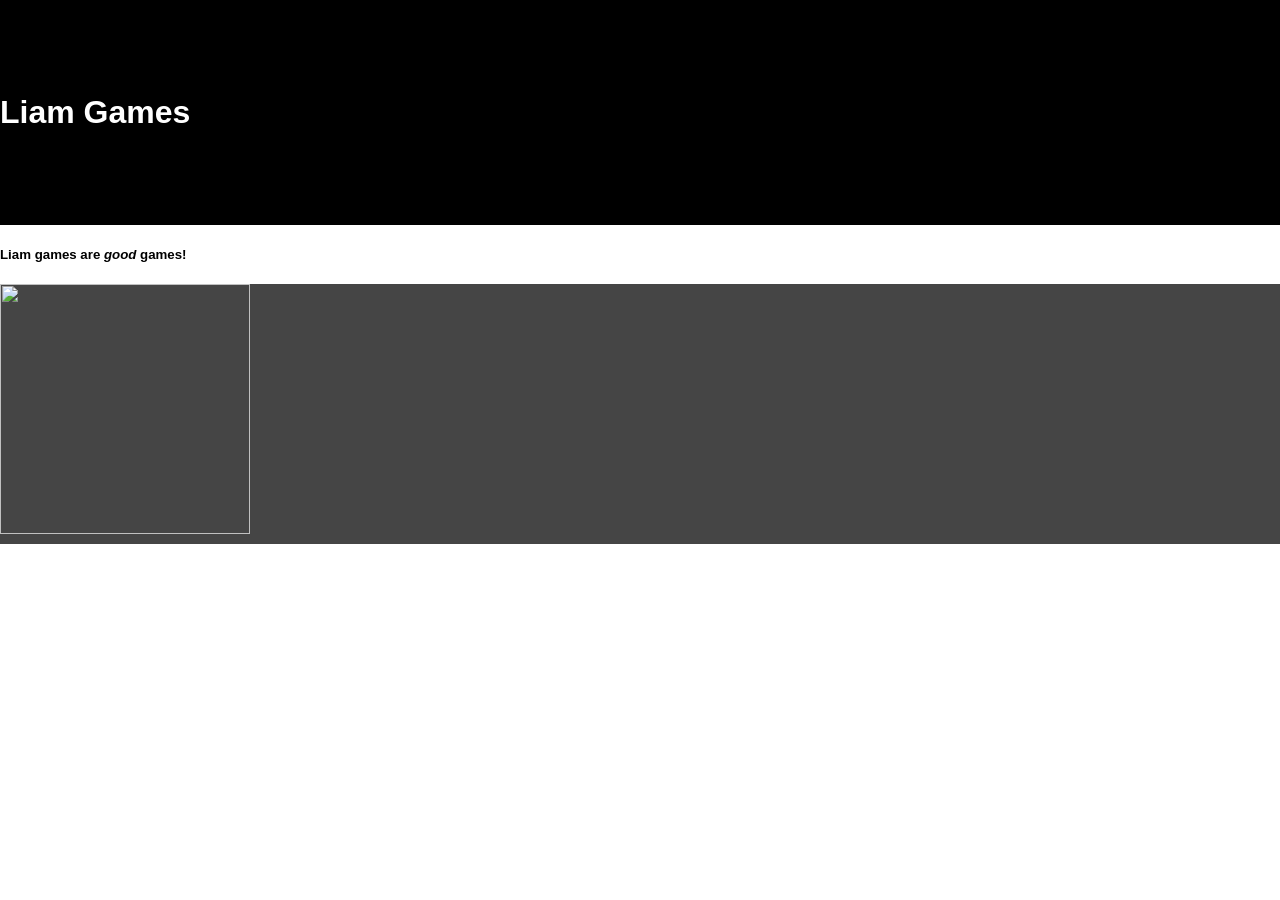
==== index.html @ 110abb5a "Update index.html" ====
<html>
  <head>
    <title>
      Liam Games
    </title>
    <meta name="description" content="Liam Games are fun! Liam Games are good games!">
    <link rel="stylesheet" href="./styles.css">
  </head>
  <body>
    <div id="ta1">
      <h1 id="title">Liam Games</h1>
    </div>
    <div id="taDescription">
      <h5>Liam games are <i>good</i> games!</h5>
    </div>
    <div id="games">
      <p>
        <img class="gameIcon" src="games/chickenEnd/icon.png" width="250" heigth="250">
      </p>
    </div>
  </body>
</html>
---- styles.css ----
body {
  font-family: Arial;
  margin: 0px;
}
#ta1 {
  width: 100%;
  height: 25%;
  background-color: black;
  color: white;
  text-align: center;
  display: flex;
  align-items: center;
}
#title {
  font-family: 25pt;
}
#games {
  background-color: #454545;
  width: 100%;
  height: 260px;
}
.gameIcon {
  width: 250px;
  height: 250px;
}
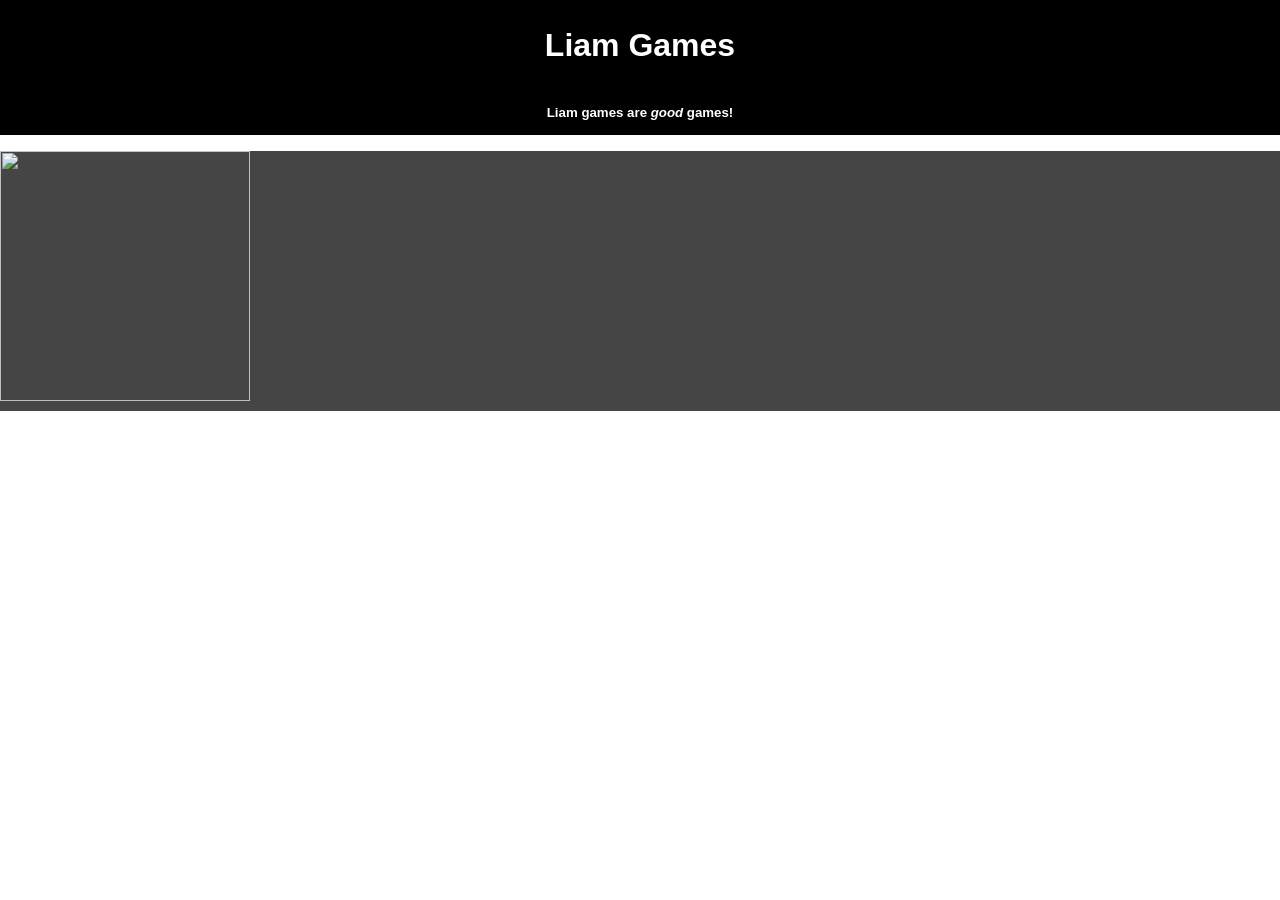
==== commit eaabb0b2: "Add favicon link to index.html" ====
--- a/index.html
+++ b/index.html
@@ -5,6 +5,7 @@
     </title>
     <meta name="description" content="Liam Games are fun! Liam Games are good games!">
     <link rel="stylesheet" href="./styles.css">
+    <link rel="icon" href="./favicon.png">
   </head>
   <body>
     <div id="ta1">
--- a/styles.css
+++ b/styles.css
@@ -4,12 +4,23 @@
 }
 #ta1 {
   width: 100%;
-  height: 25%;
+  height: 10%;
   background-color: black;
   color: white;
   text-align: center;
   display: flex;
   align-items: center;
+  justify-content: center;
+}
+#taDescription {
+  background-color: black;
+  width: 100%;
+  height: 5%;
+  margin-top: 0px;
+  display: flex;
+  align-items: center;
+  justify-content: center;
+  color: white;
 }
 #title {
   font-family: 25pt;
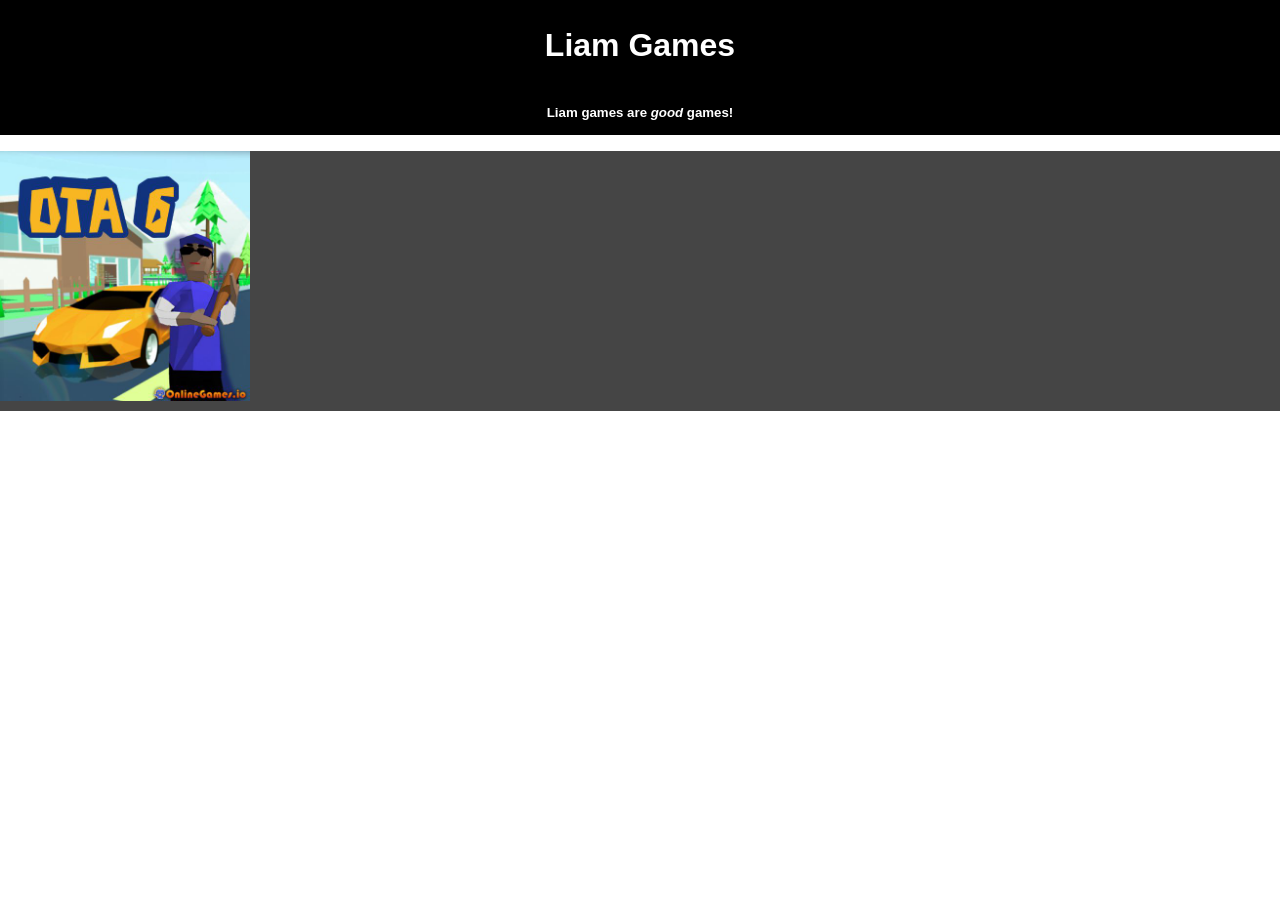
==== commit 6365b7b0: "Update index.html" ====
--- a/index.html
+++ b/index.html
@@ -16,7 +16,7 @@
     </div>
     <div id="games">
       <p>
-        <img class="gameIcon" src="games/chickenEnd/icon.png" width="250" heigth="250">
+        <img class="gameIcon" src="games/dta6/icon.png" width="250" heigth="250">
       </p>
     </div>
   </body>
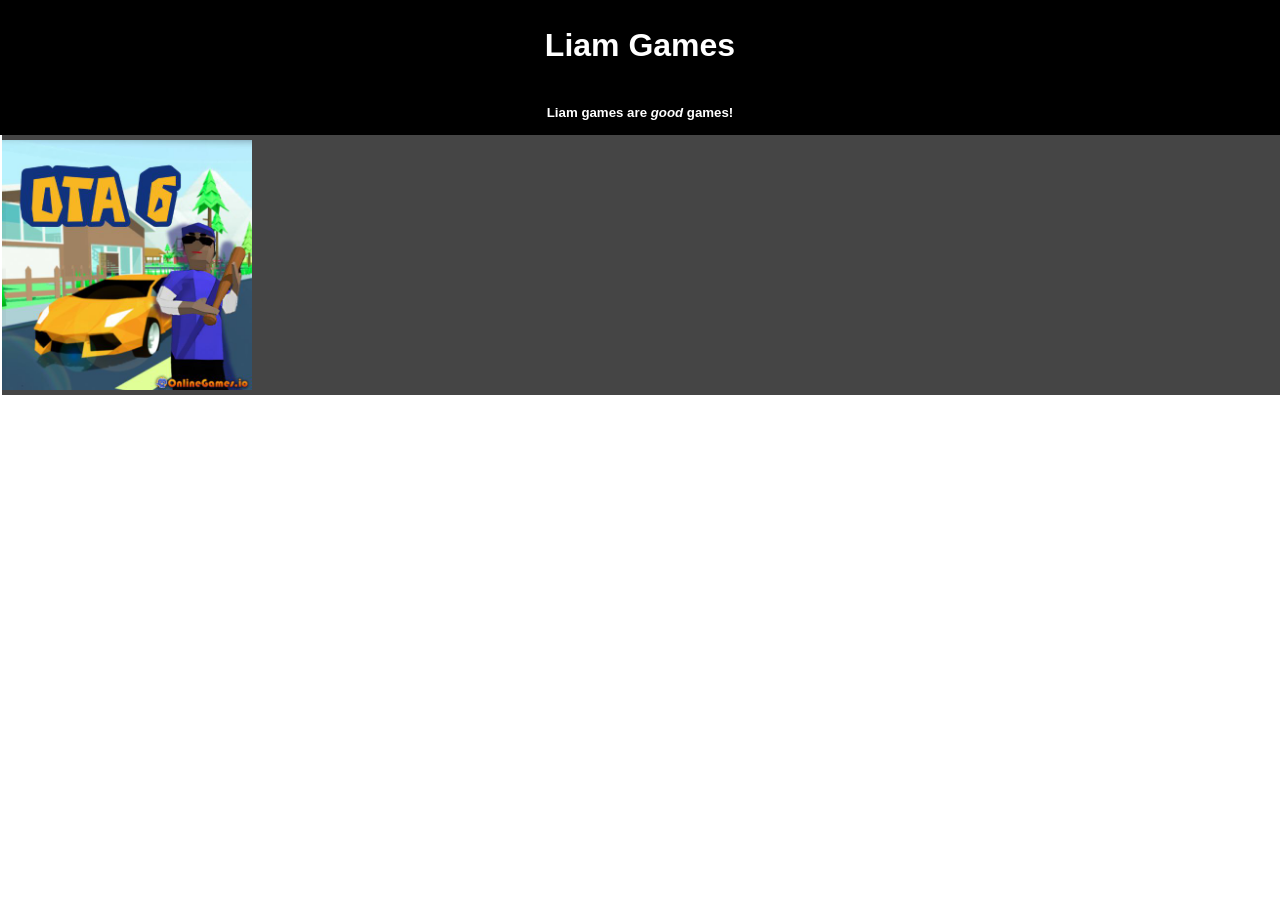
==== commit dd513e85: "Update index.html" ====
--- a/index.html
+++ b/index.html
@@ -16,7 +16,9 @@
     </div>
     <div id="games">
       <p>
-        <img class="gameIcon" src="games/dta6/icon.png" width="250" heigth="250">
+        <a href="games/dta6/index.html">
+          <img class="gameIcon" src="games/dta6/icon.png" width="250" heigth="250">
+        </a>
       </p>
     </div>
   </body>
--- a/styles.css
+++ b/styles.css
@@ -29,6 +29,10 @@
   background-color: #454545;
   width: 100%;
   height: 260px;
+  display: flex;
+  align-items: center;
+  margin-left: 2px;
+  margin-right: 2px;
 }
 .gameIcon {
   width: 250px;
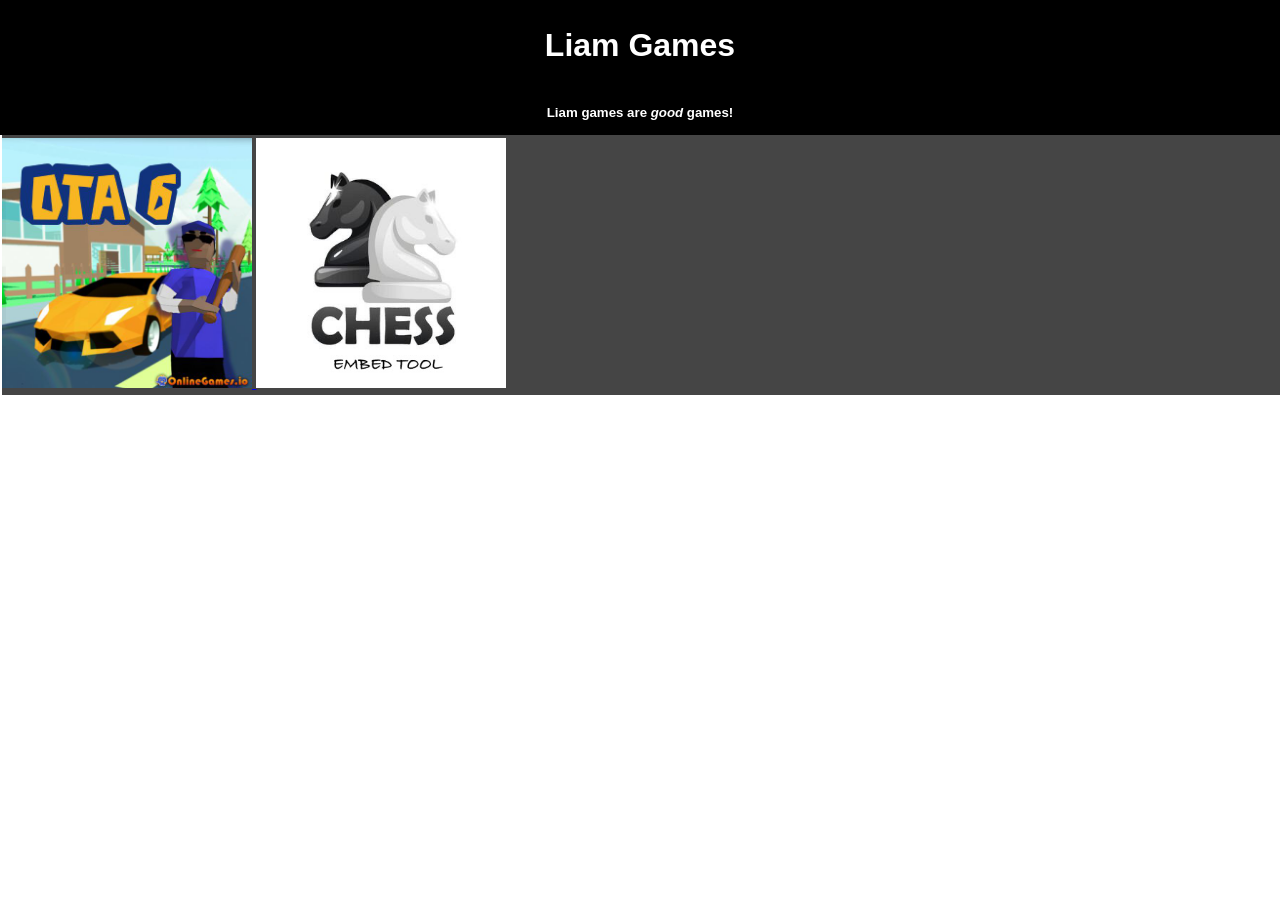
==== commit 9b6bb56f: "Update index.html" ====
--- a/index.html
+++ b/index.html
@@ -17,7 +17,10 @@
     <div id="games">
       <p>
         <a href="games/dta6/index.html">
-          <img class="gameIcon" src="games/dta6/icon.png" width="250" heigth="250">
+          <img class="gameIcon" src="games/dta6/icon.png" width="250" height="250">
+        </a>
+        <a href="games/chess/index.html">
+          <img class="gameIcon" src="games/chess/icon.png" width="250" height="250">
         </a>
       </p>
     </div>
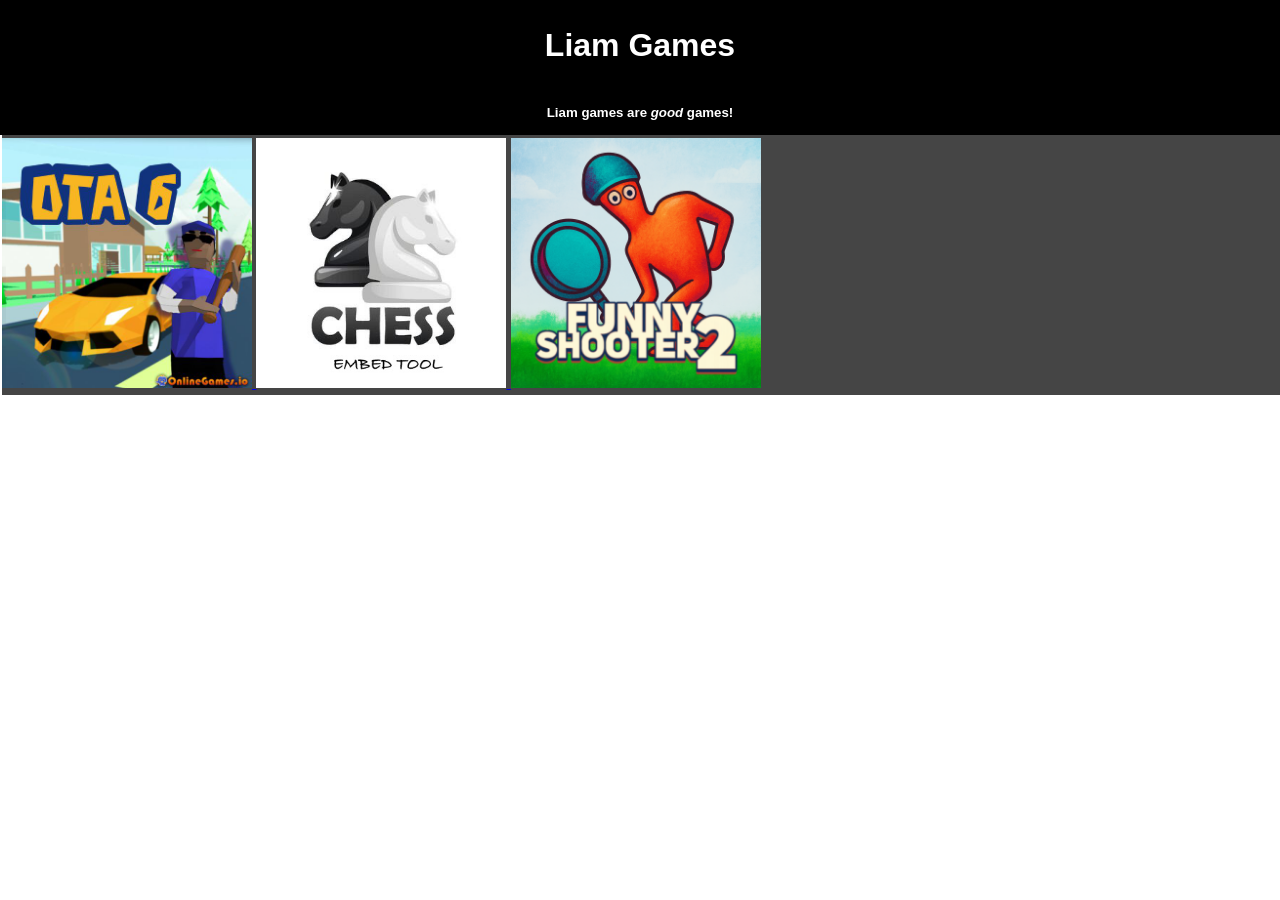
==== commit 512e43cf: "Update index.html" ====
--- a/index.html
+++ b/index.html
@@ -5,7 +5,7 @@
     </title>
     <meta name="description" content="Liam Games are fun! Liam Games are good games!">
     <link rel="stylesheet" href="./styles.css">
-    <link rel="icon" href="./favicon.png">
+    <link rel="icon" type="image/png" href="./favicon.png">
   </head>
   <body>
     <div id="ta1">
@@ -22,6 +22,9 @@
         <a href="games/chess/index.html">
           <img class="gameIcon" src="games/chess/icon.png" width="250" height="250">
         </a>
+        <a href="games/funnyShooter2/index.html">
+          <img class="gameIcon" src="games/funnyShooter2/icon.png" width="250" height="250">
+        </a>
       </p>
     </div>
   </body>
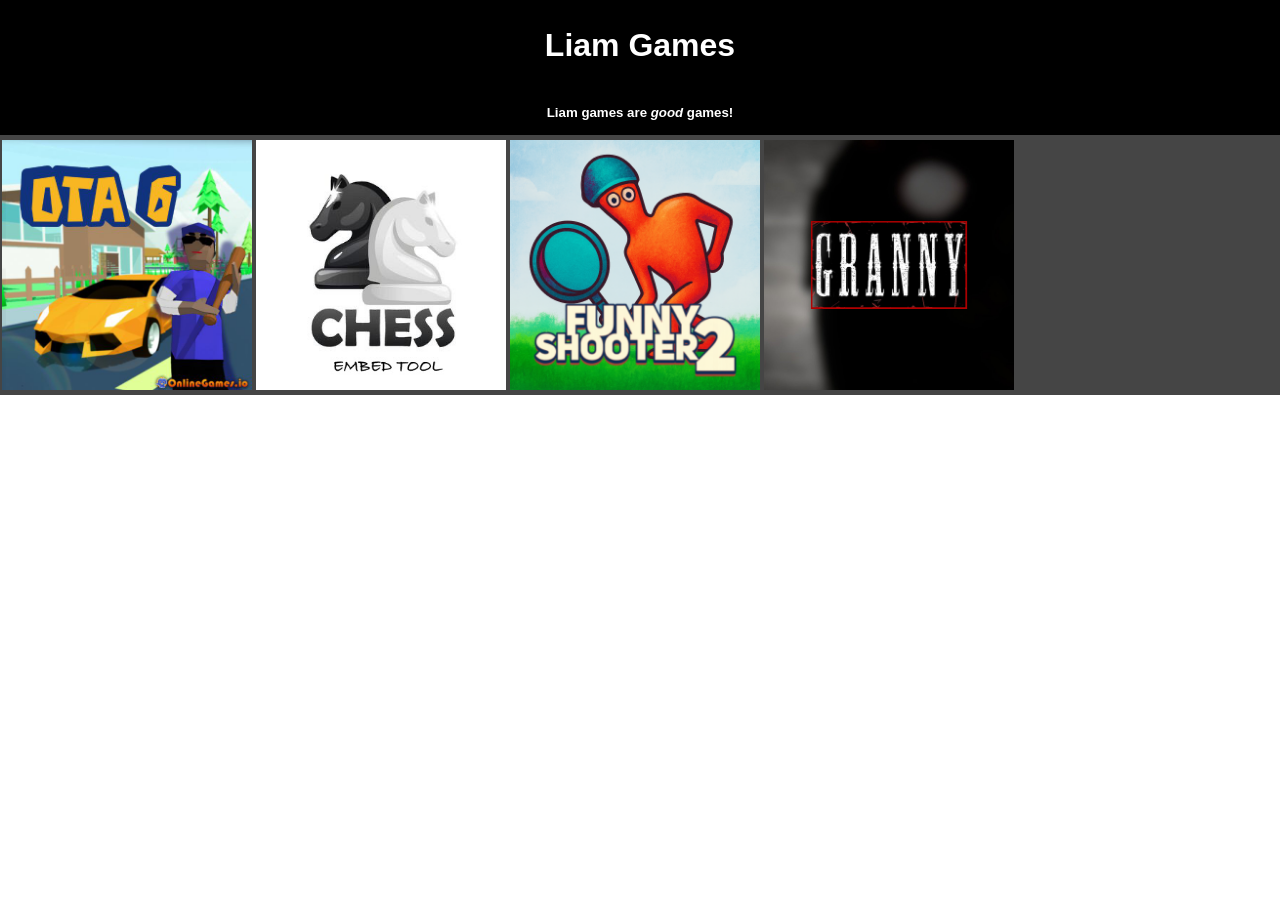
==== commit 323d7129: "Update index.html" ====
--- a/index.html
+++ b/index.html
@@ -15,17 +15,18 @@
       <h5>Liam games are <i>good</i> games!</h5>
     </div>
     <div id="games">
-      <p>
-        <a href="games/dta6/index.html">
-          <img class="gameIcon" src="games/dta6/icon.png" width="250" height="250">
-        </a>
-        <a href="games/chess/index.html">
-          <img class="gameIcon" src="games/chess/icon.png" width="250" height="250">
-        </a>
-        <a href="games/funnyShooter2/index.html">
-          <img class="gameIcon" src="games/funnyShooter2/icon.png" width="250" height="250">
-        </a>
-      </p>
+      <a href="games/dta6/index.html">
+        <img class="gameIcon" src="games/dta6/icon.png" width="250" height="250">
+      </a>
+      <a href="games/chess/index.html">
+        <img class="gameIcon" src="games/chess/icon.png" width="250" height="250">
+      </a>
+      <a href="games/funnyShooter2/index.html">
+        <img class="gameIcon" src="games/funnyShooter2/icon.png" width="250" height="250">
+      </a>
+      <a href="games/granny/index.html">
+        <img class="gameIcon" src="games/granny/icon.png" width="250" height="250">
+      </a>
     </div>
   </body>
 </html>
--- a/styles.css
+++ b/styles.css
@@ -31,10 +31,10 @@
   height: 260px;
   display: flex;
   align-items: center;
-  margin-left: 2px;
-  margin-right: 2px;
 }
 .gameIcon {
   width: 250px;
   height: 250px;
+  margin-left: 2px;
+  margin-right: 2px;
 }
